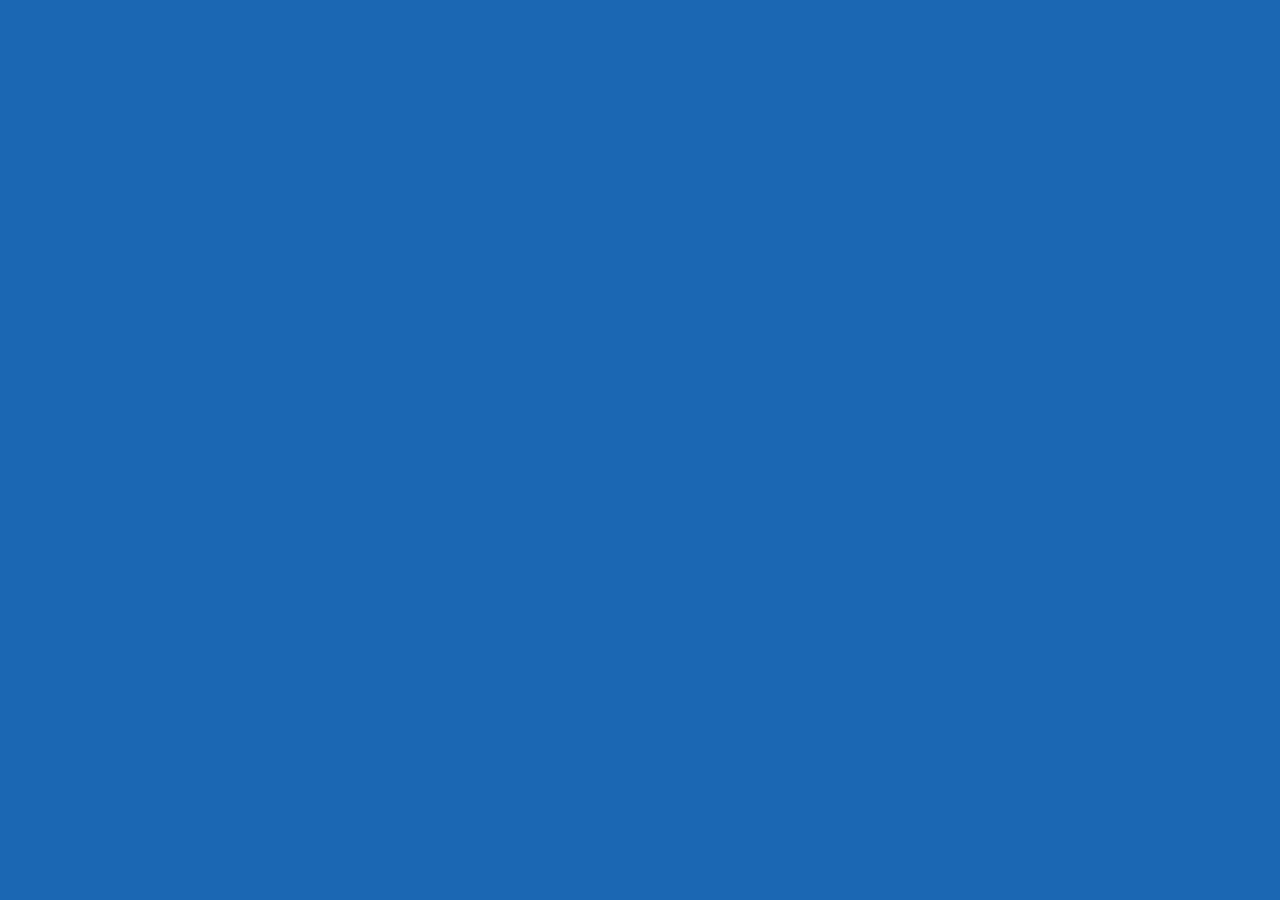
==== Calendar.html @ 96da704c "2023. 03.21 update" ====
<!DOCTYPE html>
<html lang="en">
<head>
    <meta charset="UTF-8">
    <meta http-equiv="X-UA-Compatible" content="IE=edge">
    <meta name="viewport" content="width=device-width, initial-scale=1.0">
    <title>TodoList</title>
    <link rel="stylesheet" href="https://cdnjs.cloudflare.com/ajax/libs/font-awesome/6.3.0/css/all.min.css" integrity="sha512-SzlrxWUlpfuzQ+pcUCosxcglQRNAq/DZjVsC0lE40xsADsfeQoEypE+enwcOiGjk/bSuGGKHEyjSoQ1zVisanQ==" crossorigin="anonymous" referrerpolicy="no-referrer" />
    <link rel="stylesheet" href="./css/index.css">
    <link rel="stylesheet" href="./css/todolist.css">
    <link rel="stylesheet" href="./css/aside.css">
</head>
<body>
    <div>
        
    </div>
    <script src="./js/todo.js"></script>
    <script src="./js/aside.js"></script>
    <script src="./js/app.js"></script> 
</body>
</html>
---- css/index.css ----
* {
    box-sizing: border-box;
}
html{
    height: 100%;
}
*::-webkit-scrollbar{
    overflow: hidden;
    width: 5px;
}

*::-webkit-scrollbar-thumb{
    background-color: #DBDBDB;
    border-radius: 5px;
}

body{
    margin: 0;
    height: 100%;
    background: #1B67B3;
}

a{
    text-decoration: none;
}

.container {
    position: relative;
    display: flex;
    flex-direction: column;
    align-items: center;
    width: 100%;
    height: 100%;
    margin: auto;
    padding: 20px;
    overflow: hidden;

}
.title {
    padding: 2px;
    color: whitesmoke;
    font-size: 30px;
}

.title i{
    padding: 5px;
}
.main-container{
    display: flex;
    flex-direction: column;
    margin: 0;
    padding: 25px 30px;

    background-color: white;
    border-radius: 10px;

    min-width: 50%;
    max-height: 50%;
    overflow: auto;
}

.menu-container {
    margin: 20px;
    min-width: 50%;
}

.menu-container button{
    border: none;
    
    background-color: #1B67B3;
    color: #FFF;
    cursor: pointer;
}

.menu-container button:hover{
    box-shadow: 0px 0px 2px 1px #DBDBDB;
    transition: box-shadow 0.3 ease;
    background-color: #FFB840;
}

.make-todo {
    display: flex;
    justify-content: space-between;
    margin: 5px;
}

.todo-input {
    position: relative;
    padding: 12px;
    width: 80%;
    height: 45px;

    color: #FFF;
    font-weight: 500;
    font-size: 15px;

    border-radius: 5px;
    border: none;
    background-color: #59ACFF;
}

.todo-input:focus{
    outline: none;
}

input::placeholder {
    color: #FFF;
    font-weight: 600;
}

.button-make-todo {

    padding: 0;
    border: none;
    cursor: pointer;
    outline: none;
    height: 45px;
    width: 18%;
    border-radius: 5px;

    background-color: #3f9fff;
    color: #ffffff;
}

.button-make-todo:active{
    background-color: #FFB840;
}

ul {
    display: flex;
    align-items: flex-start;
    flex-direction: column;
    list-style-type: none;
}

.calendar-input{
    display: none;
}
---- css/todolist.css ----
.todo-list {
    padding: 20px;
    background: white;
    border-radius: 3px;
}


.todo-content{
    margin: 5px;
}

.jobs-todo-content {
    padding: 5px;
    display: flex;
    justify-content: space-between;

    width: 100%;
    height: 40px;

}

.delete-button {
    float: right;
}

.jobs-todo{
    margin: 0;
    padding: 0;
}

.delete-button{
    border: none;
    border-radius: 5px;
    color: #FFF;
    background-color: #3F9FFF;
    cursor: pointer;
}

.delete-button:active{
    background-color: #FFB840;
}
---- css/aside.css ----
.menu-aside{
    position: absolute;
    top: 0px;
    left: 0px;
    z-index: 99;

    min-width: 20%;
    height: 100%;
    box-shadow: 1px 0px 5px 1px #DBDBDB;
    background-color: #FFB840;
    transition: left 1s ease;
}

.menu-hidden{
    left: -400px;
}

.menu-nav ul{
    margin: 0;
    padding: 0;
}

.aside-header{
    display: flex;
    justify-content: space-between;
    align-items: center;

    border-bottom: 1px solid #DBDBDB;
    padding: 20px 5px 20px 10px;

    background-color: #3F9FF3;
}

.header-title, .aside-header i[class*="fa"]{
    color: #FFF;
}

.menu-list .fa-calendar-check{
    padding: 0px 20px;
    font-size: 16px;
}

.header-title{
    font-size: 16px;
    cursor: default;
}
.header-title i{
    padding: 10px;
}

.menu-list a{
    width: 100%;
}

.menu-items li{
    display: flex;
    align-items: center;

    border-bottom: 1px solid #dbdbdb;
    margin: 0;
    height: 40px;
    background-color: #3F9FF3;

    font-size: 16px;
    color: #FFF;
}

.menu-items li:hover{
    background-color: #1B67B3;
}

.menu-items li .fa-regular{
    padding: 0px 10px;
    font-size: 16px;
    color: #FFF;
}
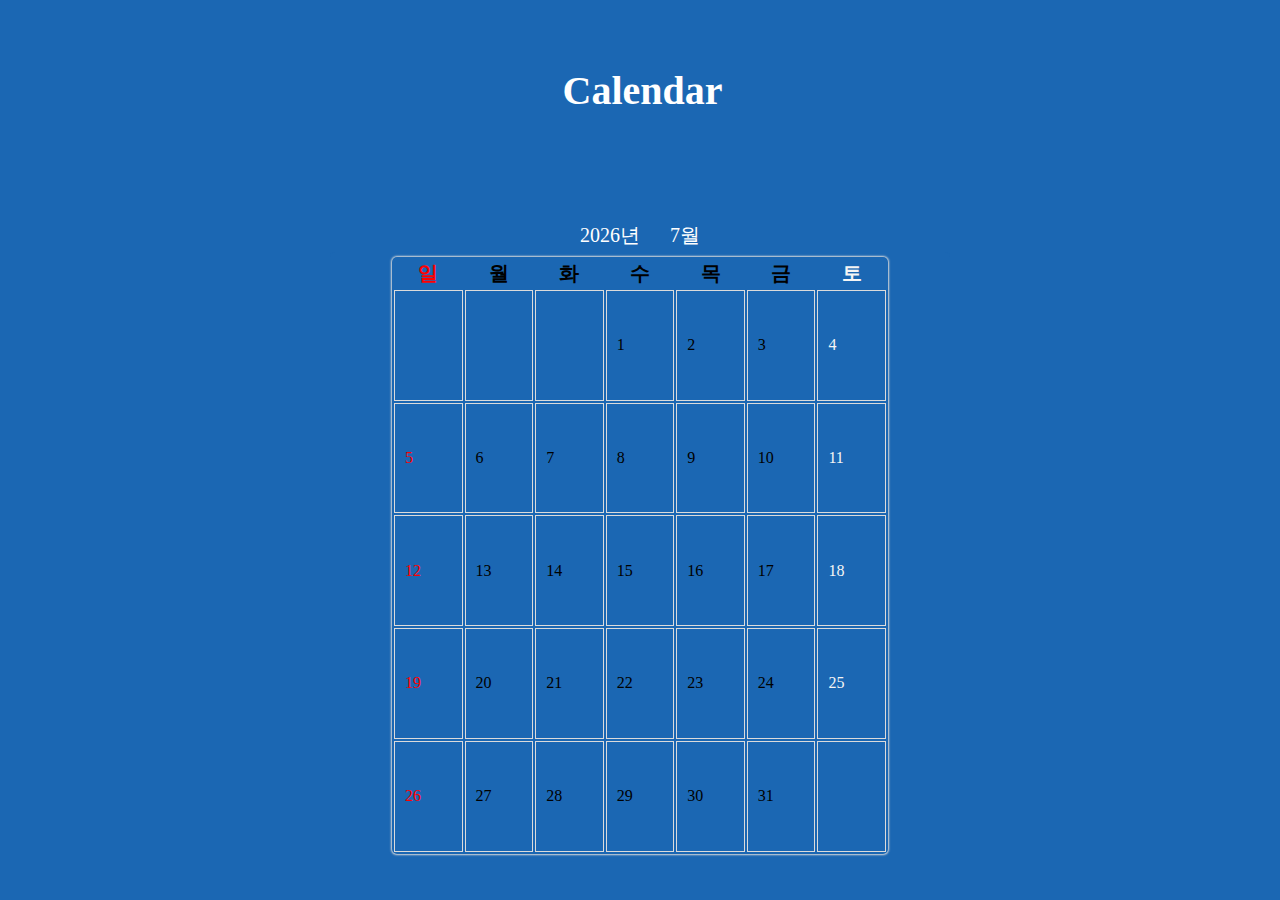
==== commit 5295f70b: "modal calendar add, calendar html add" ====
--- a/Calendar.html
+++ b/Calendar.html
@@ -4,18 +4,67 @@
     <meta charset="UTF-8">
     <meta http-equiv="X-UA-Compatible" content="IE=edge">
     <meta name="viewport" content="width=device-width, initial-scale=1.0">
-    <title>TodoList</title>
-    <link rel="stylesheet" href="https://cdnjs.cloudflare.com/ajax/libs/font-awesome/6.3.0/css/all.min.css" integrity="sha512-SzlrxWUlpfuzQ+pcUCosxcglQRNAq/DZjVsC0lE40xsADsfeQoEypE+enwcOiGjk/bSuGGKHEyjSoQ1zVisanQ==" crossorigin="anonymous" referrerpolicy="no-referrer" />
-    <link rel="stylesheet" href="./css/index.css">
-    <link rel="stylesheet" href="./css/todolist.css">
-    <link rel="stylesheet" href="./css/aside.css">
+    <title>Calendar</title>
+    <link rel="stylesheet" href="https://cdnjs.cloudflare.com/ajax/libs/font-awesome/6.3.0/css/all.min.css"
+    integrity="sha512-SzlrxWUlpfuzQ+pcUCosxcglQRNAq/DZjVsC0lE40xsADsfeQoEypE+enwcOiGjk/bSuGGKHEyjSoQ1zVisanQ=="
+    crossorigin="anonymous" referrerpolicy="no-referrer" />
+<link rel="stylesheet" href="./css/index.css">
+<link rel="stylesheet" href="./css/todolist.css">
+<link rel="stylesheet" href="./css/aside.css">
+<link rel="stylesheet" href="./css/calendar.css">
 </head>
 <body>
-    <div>
-        
+    <div class="container">
+        <header class="calendar-header">
+            <h1 class="calendar-title"><i class="fa-solid fa-calendar-alt"></i>Calendar</h1>
+        </header>
+        <div class="menu-container">
+            <button class="menu-button"><i class="fa-solid fa-bars"></i></button>
+            <button>
+        </div>
+        <aside class="menu-aside menu-hidden">
+            <header class="aside-header">
+                <h1 class="header-title"><i class="fa-regular fa-calendar-check"></i>TODOLIST</h1>
+            </header>
+            <nav class="menu-nav">
+                <ul class="menu-list">
+
+                    <a href="./Calendar.html" class="menu-items">
+                        <li><i class="fa-sharp fa-regular fa-calendar-days"></i>Calender</li>
+                    </a>
+                    <a href="./index.html" class="menu-items">
+                        <li><i class="fa-regular fa-calendar"></i>To Do List</li>
+                    </a>
+                </ul>
+            </nav>
+        </aside>
+        <main class="calendar-container">
+            <div class="calendar-navigation">
+                <button class="calendar-prev"><i class="fa-solid fa-square-caret-left"></i></button>
+                <div class="calendar-month-year">
+                </div>
+                <button class="calendar-next"><i class="fa-solid fa-square-caret-right"></i></button>
+            </div>
+            <div class="calendar-main">
+                <table class="calendar-table">
+                    <thead class="calendar-thead">
+                        <tr>
+                            <th>일</th>
+                            <th>월</th>
+                            <th>화</th>
+                            <th>수</th>
+                            <th>목</th>
+                            <th>금</th>
+                            <th>토</th>
+                        </tr>
+                    </thead>
+                    <tbody>
+                    </tbody>
+                </table>
+            </div>
+        </main>
     </div>
-    <script src="./js/todo.js"></script>
+    <script src="./js/calendar.js"></script>
     <script src="./js/aside.js"></script>
-    <script src="./js/app.js"></script> 
 </body>
 </html>--- a/css/index.css
+++ b/css/index.css
@@ -62,6 +62,7 @@
 .menu-container {
     margin: 20px;
     min-width: 50%;
+    color: #FFF;
 }
 
 .menu-container button{
--- a/css/todolist.css
+++ b/css/todolist.css
@@ -4,13 +4,22 @@
     border-radius: 3px;
 }
 
+.delete-button {
+    border: none;
+    cursor: pointer;
+    height: 25px;
+    width: 25px;
+    border-radius: 3px;
 
-.todo-content{
-    margin: 5px;
+    background-color: #3f9fff;;
+    color: #ffffff;
+
+    float: right;
 }
 
 .jobs-todo-content {
-    padding: 5px;
+    border: none;
+    padding-bottom: 5px;
     display: flex;
     justify-content: space-between;
 
@@ -19,23 +28,20 @@
 
 }
 
-.delete-button {
-    float: right;
-}
-
-.jobs-todo{
+.jobs-todo {
     margin: 0;
     padding: 0;
 }
 
-.delete-button{
+.delete-list {
     border: none;
-    border-radius: 5px;
-    color: #FFF;
-    background-color: #3F9FFF;
     cursor: pointer;
-}
+    height: 25px;
+    width: 25px;
+    border-radius: 3px;
+    float: right;
 
-.delete-button:active{
-    background-color: #FFB840;
+    background-color: #3f9fff;;
+    color: #ffffff;
+
 }--- a/css/calendar.css
+++ b/css/calendar.css
@@ -0,0 +1,143 @@
+
+.container {
+    position: relative;
+    display: flex;
+    flex-direction: column;
+    align-items: center;
+    width: 100%;
+    height: 100%;
+    margin: auto;
+}
+
+.calendar-header {
+    text-align: center;
+    padding: 20px;
+    color: #FFF;
+}
+
+.calendar-title .fa-solid {
+    font-size: 30px;
+    padding-right: 5px;
+}
+
+.calendar-title {
+    font-size: 40px;
+    margin-bottom: 20px;
+}
+
+.calendar-container{
+    min-width: 50%;
+    height: 100%;
+}
+
+.calendar-main{
+
+    height: 100%;
+    padding-top: 5px;
+    border-radius: 5px;
+    background-color: #1B67B3;
+    
+}
+
+.calendar-navigation {
+    display: flex;
+    justify-content: space-between;
+    align-items: center;
+    margin: 10px;
+    min-width: 50%;
+    height: 20px;
+}
+
+.calendar-navigation > button {
+    height: 100%;
+}
+
+.calendar-navigation .fa-solid {
+    font-size: 20px;
+}
+
+.calendar-prev {
+    border: none;
+    
+    background-color: #1B67B3;
+    color: #FFF;
+    cursor: pointer;
+}
+
+.calendar-prev:hover {
+    box-shadow: 0px 0px 2px 1px #DBDBDB;
+    transition: box-shadow 0.3 ease;
+    background-color: #FFB840;
+}
+
+.calendar-next {
+    border: none;
+    
+    background-color: #1B67B3;
+    color: #FFF;
+    cursor: pointer;
+}
+
+.calendar-next:hover {
+    box-shadow: 0px 0px 2px 1px #DBDBDB;
+    transition: box-shadow 0.3 ease;
+    background-color: #FFB840;
+}
+
+.calendar-month-year {
+    display: flex;
+    justify-content: center;
+    color: #FFF;
+    width: 200px;
+    height: 100%;
+
+}
+
+.calendar-year {
+    padding-right: 30px;
+    font-size: 20px;
+}
+
+.calendar-month {
+    font-size: 20px;
+}
+
+.calendar-day {
+    flex: 1;
+    padding: 10px;
+    border: 1px solid #DBDBDB;
+    min-height: 100px;
+    cursor: pointer;
+}
+
+.calendar-day:nth-child(7n + 1) {
+    color: red;
+}
+
+.calendar-day:nth-child(7n) {
+    color: whitesmoke;
+}
+
+.calendar-table {
+    margin: 0px auto;
+
+    border-radius: 5px;
+    box-shadow: 0px 0px 2px 1px #DBDBDB;
+
+    min-width: 80%;
+    min-height: 90%;
+    
+    background-color: #1B67B3;
+}
+
+th {
+    font-size: 20px;
+}
+
+th:nth-child(1) {
+    color: red;
+}
+
+th:nth-child(7) {
+    color: whitesmoke;
+}
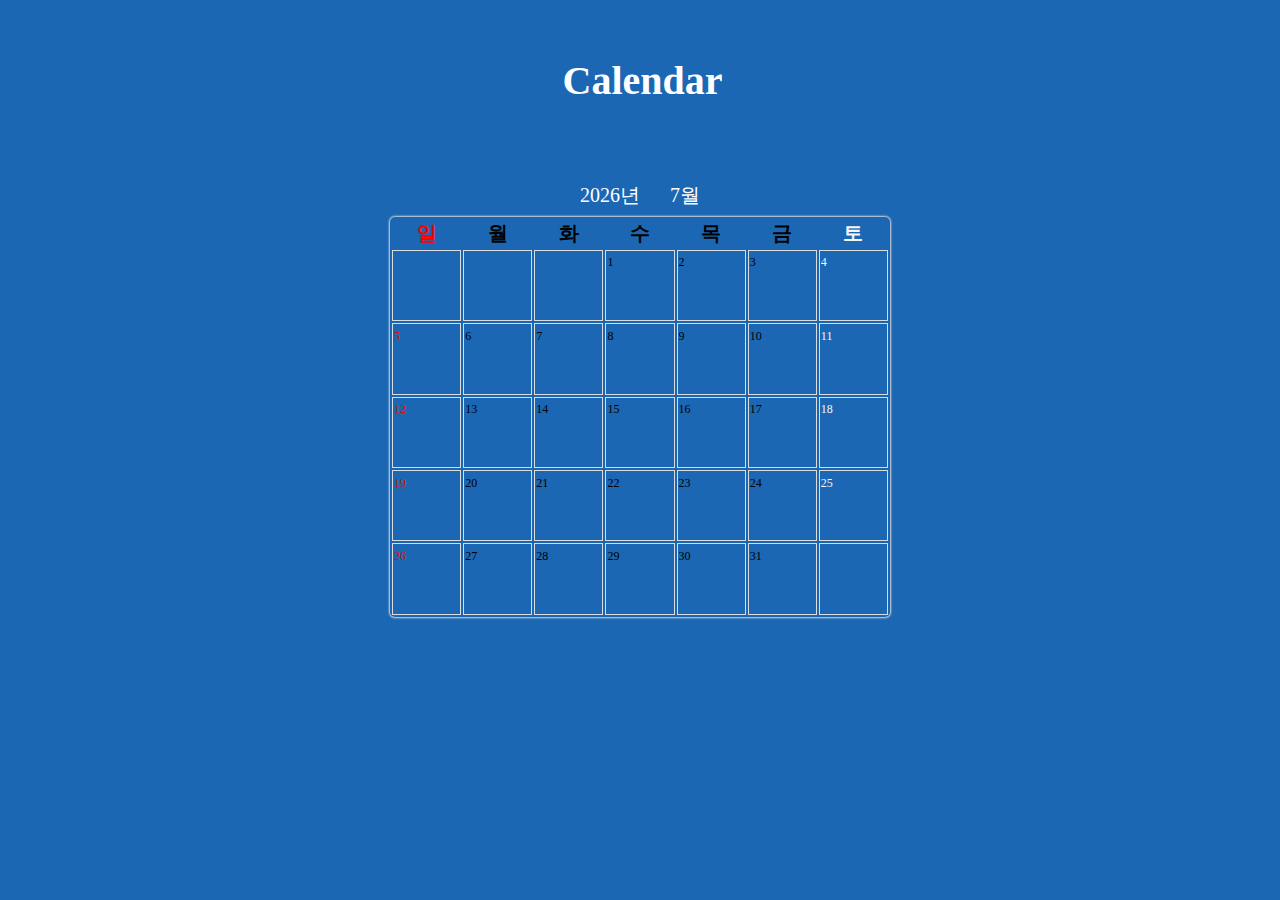
==== commit 993185dd: "update" ====
--- a/Calendar.html
+++ b/Calendar.html
@@ -20,7 +20,6 @@
         </header>
         <div class="menu-container">
             <button class="menu-button"><i class="fa-solid fa-bars"></i></button>
-            <button>
         </div>
         <aside class="menu-aside menu-hidden">
             <header class="aside-header">
--- a/css/index.css
+++ b/css/index.css
@@ -49,7 +49,7 @@
     display: flex;
     flex-direction: column;
     margin: 0;
-    padding: 25px 30px;
+    padding: 5px;
 
     background-color: white;
     border-radius: 10px;
@@ -60,7 +60,7 @@
 }
 
 .menu-container {
-    margin: 20px;
+    margin: 10px;
     min-width: 50%;
     color: #FFF;
 }
@@ -104,7 +104,7 @@
     outline: none;
 }
 
-input::placeholder {
+.todo-input::placeholder {
     color: #FFF;
     font-weight: 600;
 }
@@ -116,14 +116,14 @@
     cursor: pointer;
     outline: none;
     height: 45px;
-    width: 18%;
+    width: 100px;
     border-radius: 5px;
 
     background-color: #3f9fff;
     color: #ffffff;
 }
 
-.button-make-todo:active{
+.button-make-todo:hover{
     background-color: #FFB840;
 }
 
@@ -136,4 +136,29 @@
 
 .calendar-input{
     display: none;
+}
+
+.numbers-add {
+    width: 100%;
+    height: 100%;
+    text-align: center;
+}
+
+.count-button {
+    border: none;
+    cursor: pointer;
+    background-color: #ffffff;
+    color: #59ACFF;;
+}
+
+.numbers-content{
+    display: flex;
+    justify-content: center;
+    text-align: center;
+}
+
+.clock {
+    border: none;
+    color: #59ACFF;
+    background-color: #ffffff;
 }--- a/css/todolist.css
+++ b/css/todolist.css
@@ -4,22 +4,13 @@
     border-radius: 3px;
 }
 
-.delete-button {
-    border: none;
-    cursor: pointer;
-    height: 25px;
-    width: 25px;
-    border-radius: 3px;
 
-    background-color: #3f9fff;;
-    color: #ffffff;
-
-    float: right;
+.todo-content{
+    margin: 5px;
 }
 
 .jobs-todo-content {
-    border: none;
-    padding-bottom: 5px;
+    padding-top: 5px;
     display: flex;
     justify-content: space-between;
 
@@ -28,20 +19,62 @@
 
 }
 
-.jobs-todo {
+.jobs-todo{
     margin: 0;
     padding: 0;
 }
 
-.delete-list {
+.jobs-todo-detail{
+    display: flex;
+    justify-content: space-between;
+
+
+    width: 100px;
+}
+
+.delete-button{
     border: none;
+    border-radius: 5px;
+    color: #FFF;
+
+    width: 25px;
+
+    background-color: #3F9FFF;
     cursor: pointer;
-    height: 25px;
+}
+
+.calendar-add-button{
+    border: none;
+    border-radius: 5px;
+
     width: 25px;
-    border-radius: 3px;
-    float: right;
 
-    background-color: #3f9fff;;
-    color: #ffffff;
+    color: #FFF;
+    background-color: #3F9FFF;
+    cursor: pointer;
+}
 
-}+.modify-button {
+    border: none;
+    border-radius: 5px;
+    color: #FFF;
+
+    width: 25px;
+
+    background-color: #3F9FFF;
+    cursor: pointer;
+}
+
+
+.delete-button:hover{
+    background-color: #FFB840;
+}
+
+.calendar-add-button:hover{
+    background-color: #FFB840;
+}
+
+.modify-button :hover{
+    background-color: #FFB840;
+}
+
--- a/css/calendar.css
+++ b/css/calendar.css
@@ -11,7 +11,7 @@
 
 .calendar-header {
     text-align: center;
-    padding: 20px;
+    padding: 10px;
     color: #FFF;
 }
 
@@ -26,8 +26,8 @@
 }
 
 .calendar-container{
-    min-width: 50%;
-    height: 100%;
+    width: 500px;
+    height: 500px;
 }
 
 .calendar-main{
@@ -90,7 +90,6 @@
     color: #FFF;
     width: 200px;
     height: 100%;
-
 }
 
 .calendar-year {
@@ -103,11 +102,17 @@
 }
 
 .calendar-day {
-    flex: 1;
-    padding: 10px;
+    padding: 1px;
+
     border: 1px solid #DBDBDB;
-    min-height: 100px;
+    width: 60px;
+    height: 60px;
+
+    font-size: 12px;
     cursor: pointer;
+    white-space: nowrap;
+    table-layout: fixed;
+    overflow: hidden;
 }
 
 .calendar-day:nth-child(7n + 1) {
@@ -124,9 +129,8 @@
     border-radius: 5px;
     box-shadow: 0px 0px 2px 1px #DBDBDB;
 
-    min-width: 80%;
-    min-height: 90%;
-    
+    width: 500px;
+    height: 400px;
     background-color: #1B67B3;
 }
 
@@ -141,3 +145,16 @@
 th:nth-child(7) {
     color: whitesmoke;
 }
+
+.calendar-todolist{
+    flex-grow: 1;
+    width: 60px;
+    height: 60px;
+    margin: 0;
+    padding: 0;
+    overflow: auto;
+}
+
+.calendar-todolist::-webkit-scrollbar{
+    display: none;
+}